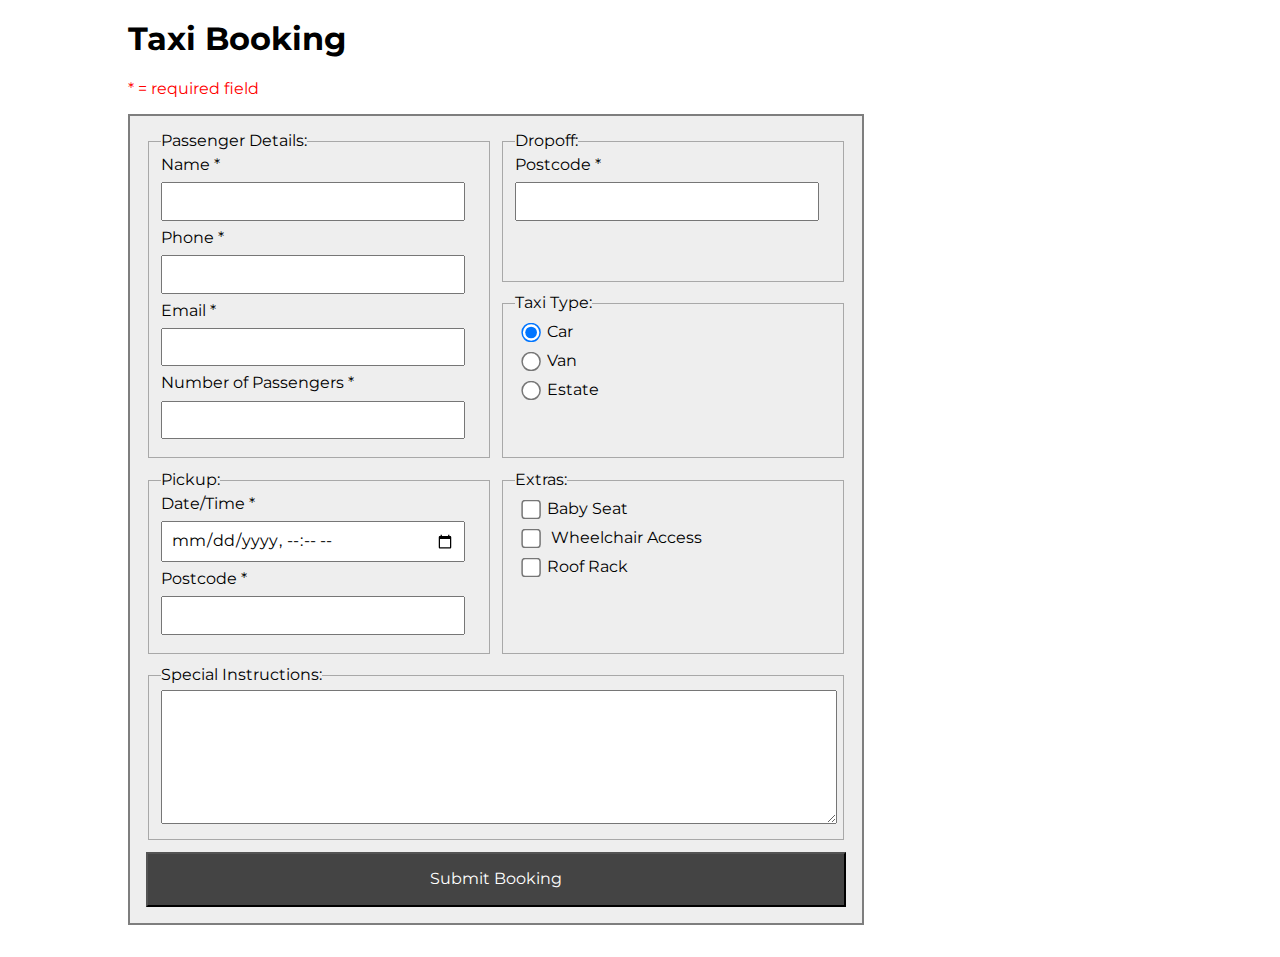
==== index.html @ 8f0cc032 "Booking Form Fields" ====
<!DOCTYPE html>
<html lang="en">
<head>
	<title>Taxi Booking v2</title>
	<meta charset="UTF-8">
	<meta name="viewport" content="width=device-width, initial-scale=1">
		<link rel="stylesheet" type="text/css" href="css/normalize.css">
	<link href="https://fonts.googleapis.com/css?family=Montserrat" rel="stylesheet">
	<link rel="stylesheet" type="text/css" href="css/styles.css">
</head>
<body>
	<div id="pagecontainer">
		<h1>Taxi Booking</h1>
		<p>* = required field</p>
		<form action="confirmation.html" method="POST">

			<!-- Passenger Fieldset -->
			<fieldset id="passenger">
				<legend>Passenger Details:</legend>
				<label for="passengername">Name *</label>
				<input type="text" name="passengername" id="passengername" required>
				<label for="phone">Phone *</label>
				<input type="tel" name="phone" id="phone" required pattern="^0([1-6][0-9]{8,10}|7[0-9]{9})$">
				<label for="email">Email *</label>
				<input type="email" name="email" id="email" required>
				<label for="numpassengers">Number of Passengers *</label>
				<input type="number" name="numpassengers" id="numpassengers" 
				min="1" max="8" required>
			</fieldset>

			<!-- Taxi Fieldset -->
			<fieldset id="taxi">
				<legend>Taxi Type:</legend>
				<label><input type="radio" name="taxitype" id="car" value="car" checked>Car</label>
				<label><input type="radio" name="taxitype" id="van" value="van">Van</label>
				<label><input type="radio" name="taxitype" id="estate" value="estate">Estate</label>
			</fieldset>

			<!-- Extras Fieldset -->
			<fieldset id="extras">
				<legend>Extras:</legend>
				<label><input type="checkbox" name="extrababy" id="baby" value="baby">Baby Seat</label>
				<label><input type="checkbox" name="extrawheelchair" id="wheelchair" value="wheelchair">
				Wheelchair Access</label>
				<label><input type="checkbox" name="extraroofrack" id="roofrack" value="tip">Roof Rack</label>
			</fieldset>

			<!-- Pickup Fieldset -->
			<fieldset id="pickup">
				<legend>Pickup:</legend>
				<label for="pickuptime">Date/Time *</label>
				<input type="datetime-local" name="pickuptime" id="pickuptime" required>
				<label for="pickuppostcode">Postcode *</label>
				<input type="text" name="pickuppostcode" id="pickuppostcode" required pattern="^(([gG][iI][rR] {0,}0[aA]{2})|((([a-pr-uwyzA-PR-UWYZ][a-hk-yA-HK-Y]?[0-9][0-9]?)|(([a-pr-uwyzA-PR-UWYZ][0-9][a-hjkstuwA-HJKSTUW])|([a-pr-uwyzA-PR-UWYZ][a-hk-yA-HK-Y][0-9][abehmnprv-yABEHMNPRV-Y]))) {0,}[0-9][abd-hjlnp-uw-zABD-HJLNP-UW-Z]{2}))$">
			</fieldset>

			<!-- Dropoff Fieldset -->
			<fieldset id="dropoff">
			<legend>Dropoff:</legend>
				<label for="dropoffpostcode">Postcode *</label>
				<input type="text" name="dropoffpostcode" id="dropoffpostcode" required pattern="^(([gG][iI][rR] {0,}0[aA]{2})|((([a-pr-uwyzA-PR-UWYZ][a-hk-yA-HK-Y]?[0-9][0-9]?)|(([a-pr-uwyzA-PR-UWYZ][0-9][a-hjkstuwA-HJKSTUW])|([a-pr-uwyzA-PR-UWYZ][a-hk-yA-HK-Y][0-9][abehmnprv-yABEHMNPRV-Y]))) {0,}[0-9][abd-hjlnp-uw-zABD-HJLNP-UW-Z]{2}))$">
			</fieldset>

			<!-- Instructions Fieldset -->
			<fieldset id="instructions">
				<legend>Special Instructions:</legend>
				<textarea name="specialinstructions" id="specialinstructions"></textarea>
			</fieldset>
			<button id="submit">Submit Booking</button>
		</form>
	</div>
</body>
</html>
---- css/styles.css ----
html {
	font-family: "montserrat", Arial;
	box-sizing: border-box;
}

#pagecontainer {
	width: 80%;
	margin: 0 auto; 
}

form {
    display: grid;
	grid-template-columns: 1fr;
	grid-template-rows: repeat(7, auto);
    grid-template-areas: 
	"passenger" 
	"pickup"
	"dropoff"
	"taxi"
	"extras"
	"instructions"
	"submit";
    grid-gap: 0.8rem 0.5rem;
	background: #EEE;
    padding: 1rem;
	border: 2px solid #7E7E7E;
	margin-bottom: 2rem;
}

#passenger {
	grid-area: passenger;
}

#taxi {
	grid-area: taxi;
}

#extras {
	grid-area: extras;
}

#pickup {
	grid-area: pickup;
}

#dropoff {
	grid-area: dropoff;
}

#instructions {
	grid-area: instructions;
}

#submit {
	grid-area: submit;
}

label {
	display: block; 
}

textarea {
	width: 100%;
	height: 8rem;
}
	
button {
    background: #444;
    color: #FFF;
    padding: 1rem;
}

input, select {
	width: 90%;
	padding: 0.5rem;
	margin: 0.5rem 0;
}

input[type=checkbox], input[type=radio] {
	vertical-align: middle;
	width: 10%;
	transform: scale(1.5);
}

input:invalid:focus {
	outline: 2px solid #F00;
}

input:valid:focus:not([type=radio]) :not([type=checkbox]) {
	outline: 2px solid #29AC33;
}

fieldset {
	border: 1px solid #A8A8A8;
}

p {
	color: #F00;
}

@media (min-width: 1024px){

	form {
		grid-template-columns: repeat(2, 1fr);
		grid-template-rows: repeat(5, auto);
		grid-template-areas: 
		"passenger dropoff"
		"passenger taxi"
		"pickup extras"
		"instructions instructions"
		"submit submit";
		grid-gap: 0.8rem 0.5rem;
		max-width: 700px;
	}

}
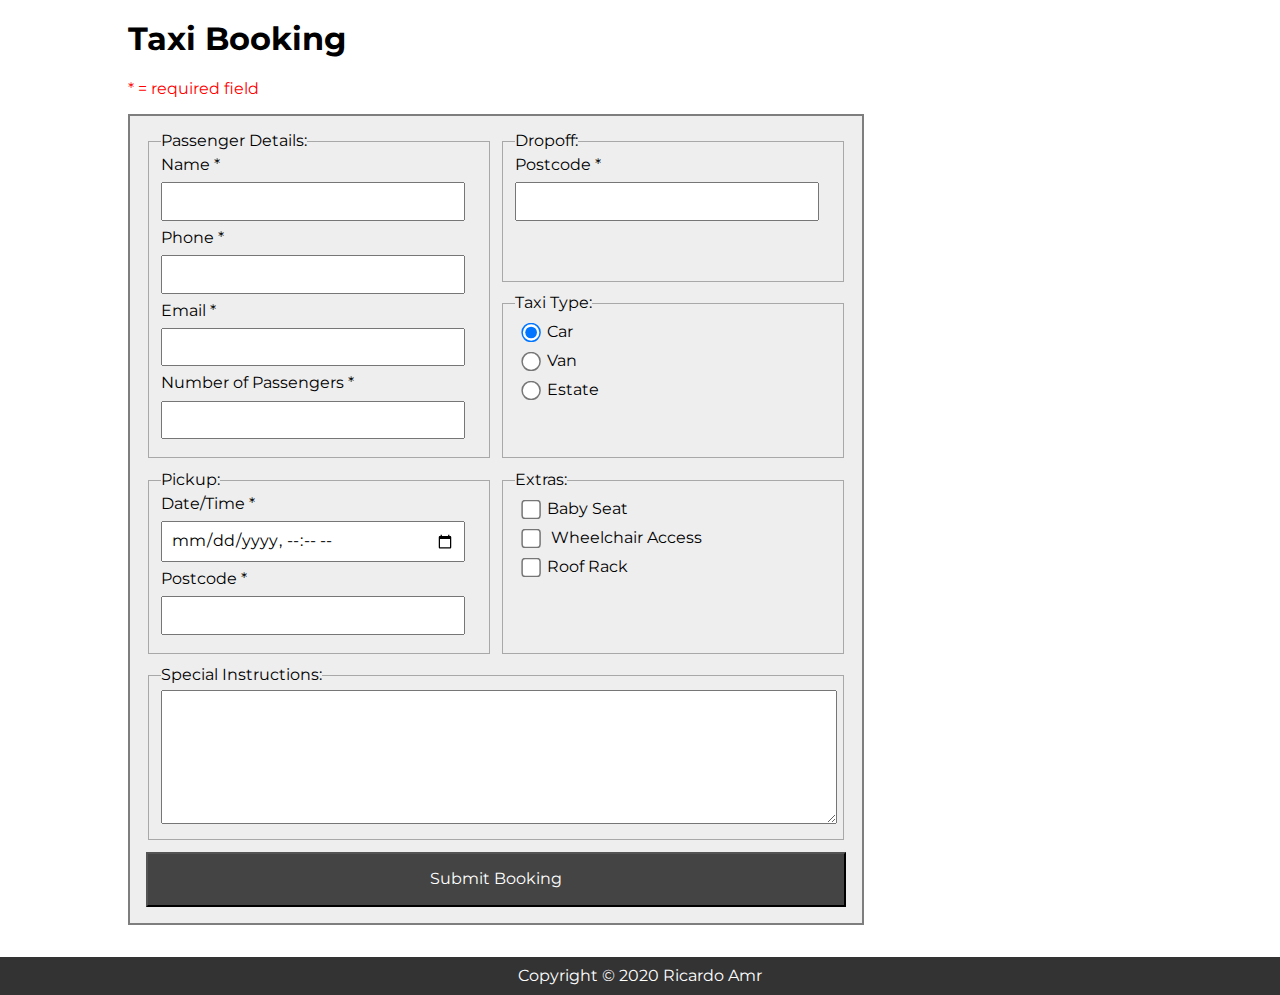
==== commit 50e02002: "Added Footer" ====
--- a/index.html
+++ b/index.html
@@ -69,6 +69,9 @@
 			<button id="submit">Submit Booking</button>
 		</form>
 	</div>
+	<div id="footer">
+        <div>Copyright &copy; 2020 Ricardo Amr</div>        
+    </div>
 </body>
 </html>
 
--- a/css/styles.css
+++ b/css/styles.css
@@ -98,6 +98,14 @@
 	color: #F00;
 }
 
+#footer{
+    width: 100%;     
+    background: #333;
+    padding: 10px 0;
+    color: #fff;
+    text-align: center;
+}
+
 @media (min-width: 1024px){
 
 	form {
@@ -112,5 +120,4 @@
 		grid-gap: 0.8rem 0.5rem;
 		max-width: 700px;
 	}
-
 }